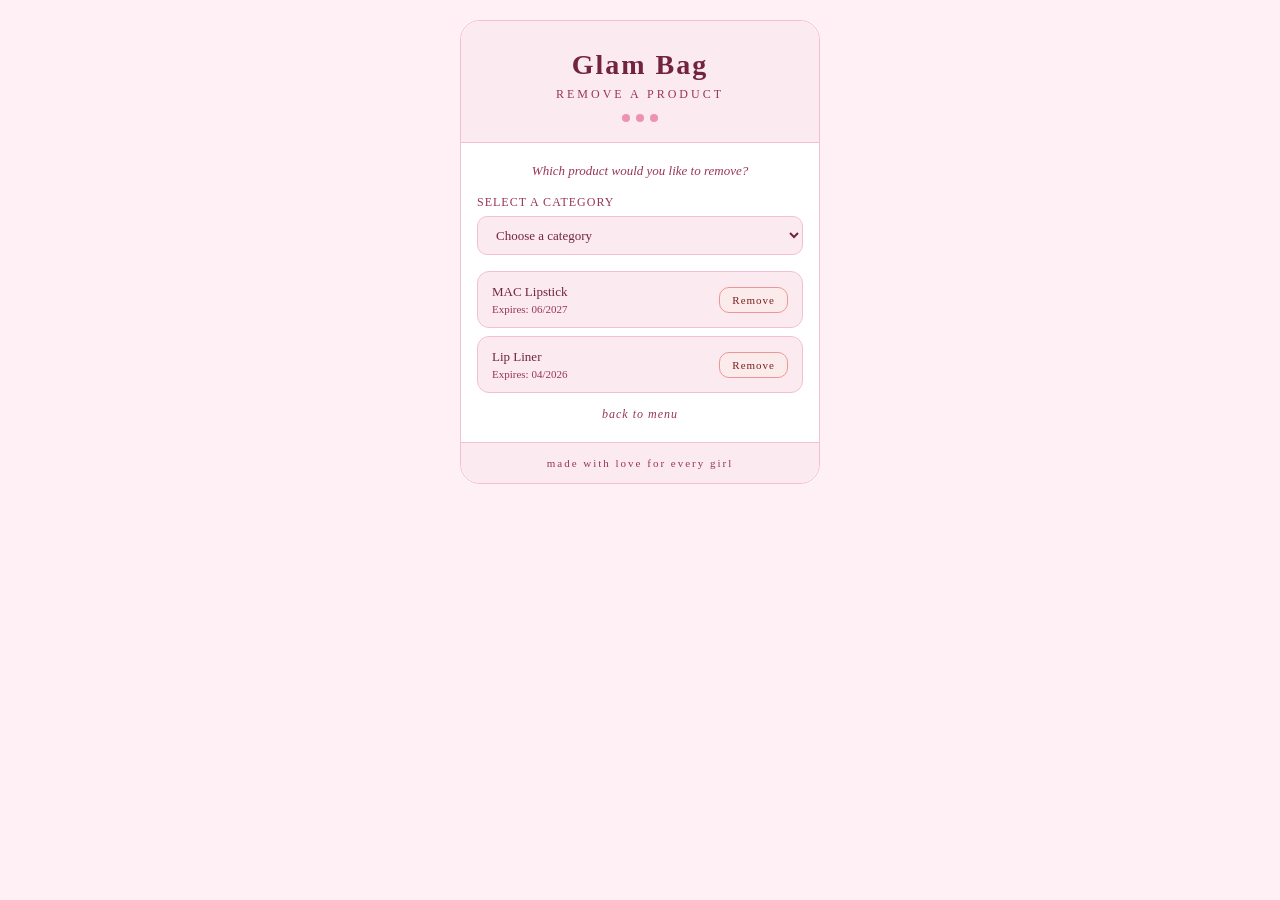
==== delete.html @ cea1048b "added delete page" ====
<!DOCTYPE html>
<html lang="en">
<head>
    <meta charset="UTF-8">
    <meta name="viewport" content="width=device-width, initial-scale=1.0">
    <title>Glam Bag - Delete Product</title>
    <link rel="stylesheet" href="style.css">
</head>
<body>
    <div class="container">

        <div class="header">
            <h1 class="logo">Glam Bag</h1>
            <p class="tagline">remove a product</p>
            <div class="deco">
                <span class="dot"></span>
                <span class="dot"></span>
                <span class="dot"></span>
            </div>
        </div>

        <div class="body">
            <p class="greeting">Which product would you like to remove?</p>

            <div class="form-group">
                <label class="form-label">Select a category</label>
                <select class="form-input" id="categorySelect">
                    <option value="">Choose a category</option>
                    <option value="lip">Lip</option>
                    <option value="eye">Eye</option>
                    <option value="eyebrow">Eyebrow</option>
                    <option value="skin">Skin</option>
                </select>
            </div>

            <div class="product-list" id="productList">

                <div class="product-card">
                    <div class="product-info">
                        <p class="product-name">MAC Lipstick</p>
                        <p class="product-date">Expires: 06/2027</p>
                    </div>
                    <button class="delete-btn">Remove</button>
                </div>

                <div class="product-card">
                    <div class="product-info">
                        <p class="product-name">Lip Liner</p>
                        <p class="product-date">Expires: 04/2026</p>
                    </div>
                    <button class="delete-btn">Remove</button>
                </div>

            </div>

            <a href="index.html" class="back-link">back to menu</a>
        </div>

        <div class="footer">
            <p class="footer-text">made with love for every girl</p>
        </div>

    </div>
</body>
</html>
---- style.css ----
* {
    margin: 0;
    padding: 0;
    box-sizing: border-box;
    font-family: Georgia, serif;
}

body {
    background-color: #fff0f5;
    display: flex;
    justify-content: center;
    padding: 20px;
}

.header {
    background-color: #FBEAF0;
    padding: 28px 20px 20px;
    text-align: center;
    border-bottom: 1px solid #F4C0D1;
    border-radius: 20px 20px 0 0;
}

.logo {
    font-size: 28px;
    color: #72243E;
    letter-spacing: 2px;
}

.tagline {
    font-size: 12px;
    color: #993556;
    letter-spacing: 3px;
    text-transform: uppercase;
    margin-top: 6px;
}

.deco {
    display: flex;
    justify-content: center;
    gap: 6px;
    margin-top: 12px;
}

.dot {
    width: 8px;
    height: 8px;
    border-radius: 50%;
    background-color: #ED93B1;
    display: inline-block;
}

.body {
    background-color: #ffffff;
    padding: 20px 16px;
}

.greeting {
    font-size: 13px;
    color: #993556;
    text-align: center;
    font-style: italic;
    margin-bottom: 16px;
}

.menu-btn {
    display: flex;
    align-items: center;
    gap: 12px;
    width: 100%;
    padding: 13px 16px;
    margin-bottom: 10px;
    border-radius: 14px;
    border: 1px solid #F4C0D1;
    background-color: #FBEAF0;
    text-decoration: none;
    cursor: pointer;
}

.btn-icon {
    width: 32px;
    height: 32px;
    border-radius: 50%;
    background-color: #F4C0D1;
    display: flex;
    align-items: center;
    justify-content: center;
    font-size: 16px;
    color: #72243E;
    flex-shrink: 0;
}

.btn-text {
    font-size: 13px;
    font-weight: 500;
    color: #72243E;
}

.btn-sub {
    font-size: 11px;
    color: #993556;
    margin-top: 2px;
}

.footer {
    background-color: #FBEAF0;
    padding: 14px;
    text-align: center;
    border-top: 1px solid #F4C0D1;
    border-radius: 0 0 20px 20px;
}

.footer-text {
    font-size: 11px;
    color: #993556;
    letter-spacing: 2px;
}

.container {
    background-color: #ffffff;
    border-radius: 20px;
    border: 1px solid #F4C0D1;
    max-width: 360px;
    width: 100%;
    overflow: hidden;
}

/*for add html*/

.form-group {
    margin-bottom: 16px;
}

.form-label {
    display: block;
    font-size: 12px;
    color: #993556;
    letter-spacing: 1px;
    text-transform: uppercase;
    margin-bottom: 6px;
}

.form-input {
    width: 100%;
    padding: 10px 14px;
    border-radius: 10px;
    border: 1px solid #F4C0D1;
    background-color: #FBEAF0;
    font-size: 13px;
    color: #72243E;
    font-family: Georgia, serif;
    outline: none;
}

.form-input:focus {
    border-color: #D4537E;
}

.submit-btn {
    width: 100%;
    padding: 13px;
    background-color: #D4537E;
    color: #fff;
    border: none;
    border-radius: 14px;
    font-size: 14px;
    font-family: Georgia, serif;
    cursor: pointer;
    margin-top: 8px;
    letter-spacing: 1px;
}

.submit-btn:hover {
    background-color: #993556;
}

.back-link {
    display: block;
    text-align: center;
    margin-top: 14px;
    font-size: 12px;
    color: #993556;
    text-decoration: none;
    letter-spacing: 1px;
    font-style: italic;
}

.back-link:hover {
    color: #72243E;
}

/*view html*/

.category-section {
    margin-bottom: 20px;
}

.category-title {
    font-size: 13px;
    color: #72243E;
    letter-spacing: 2px;
    text-transform: uppercase;
    margin-bottom: 10px;
    padding-bottom: 6px;
    border-bottom: 1px solid #F4C0D1;
}

.product-card {
    display: flex;
    align-items: center;
    justify-content: space-between;
    background-color: #FBEAF0;
    border: 1px solid #F4C0D1;
    border-radius: 12px;
    padding: 12px 14px;
    margin-bottom: 8px;
}

.product-name {
    font-size: 13px;
    font-weight: 500;
    color: #72243E;
}

.product-date {
    font-size: 11px;
    color: #993556;
    margin-top: 3px;
}

.badge {
    font-size: 10px;
    font-weight: 500;
    padding: 4px 10px;
    border-radius: 20px;
    letter-spacing: 1px;
    text-transform: uppercase;
    flex-shrink: 0;
}

.badge-good {
    background-color: #EAF3DE;
    color: #27500A;
}

.badge-expiring {
    background-color: #FAEEDA;
    color: #633806;
}

.badge-expired {
    background-color: #FCEBEB;
    color: #791F1F;
}

/*Search html*/
.search-result {
    margin-top: 20px;
}

.product-category {
    font-size: 11px;
    color: #993556;
    margin-top: 3px;
    font-style: italic;
}

.not-found {
    text-align: center;
    font-size: 13px;
    color: #993556;
    font-style: italic;
    margin-top: 20px;
    padding: 20px;
    background-color: #FBEAF0;
    border-radius: 12px;
    border: 1px solid #F4C0D1;
}
/*delete  html*/

.delete-btn {
    background-color: #FCEBEB;
    color: #791F1F;
    border: 1px solid #F09595;
    border-radius: 10px;
    padding: 6px 12px;
    font-size: 11px;
    font-family: Georgia, serif;
    cursor: pointer;
    flex-shrink: 0;
    letter-spacing: 1px;
}

.delete-btn:hover {
    background-color: #F09595;
    color: #fff;
}

.product-list {
    margin-top: 16px;
}
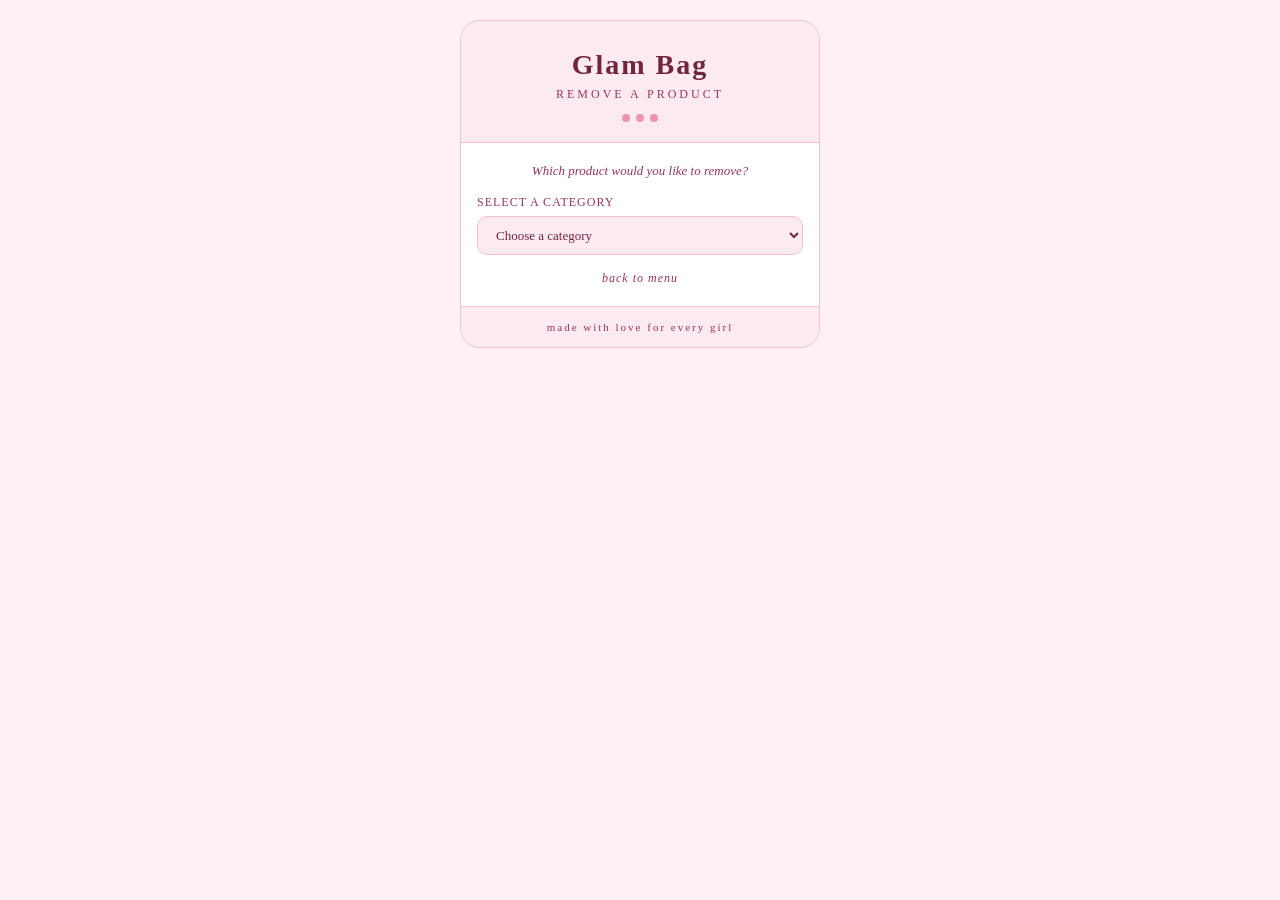
==== commit 85534663: "added the javascript in the html" ====
--- a/delete.html
+++ b/delete.html
@@ -33,25 +33,9 @@
                 </select>
             </div>
 
-            <div class="product-list" id="productList">
+            <div class="product-list" id="productList"></div>
 
-                <div class="product-card">
-                    <div class="product-info">
-                        <p class="product-name">MAC Lipstick</p>
-                        <p class="product-date">Expires: 06/2027</p>
-                    </div>
-                    <button class="delete-btn">Remove</button>
-                </div>
-
-                <div class="product-card">
-                    <div class="product-info">
-                        <p class="product-name">Lip Liner</p>
-                        <p class="product-date">Expires: 04/2026</p>
-                    </div>
-                    <button class="delete-btn">Remove</button>
-                </div>
-
-            </div>
+            <p id="emptyMsg" class="not-found" style="display:none;"></p>
 
             <a href="index.html" class="back-link">back to menu</a>
         </div>
@@ -61,5 +45,6 @@
         </div>
 
     </div>
+       <script src="delete.js"></script>
 </body>
 </html>
--- a/style.css
+++ b/style.css
@@ -280,7 +280,7 @@
 .delete-btn {
     background-color: #FCEBEB;
     color: #791F1F;
-    border: 1px solid #F09595;
+    border: 1px solid hsl(0, 75%, 76%);
     border-radius: 10px;
     padding: 6px 12px;
     font-size: 11px;
